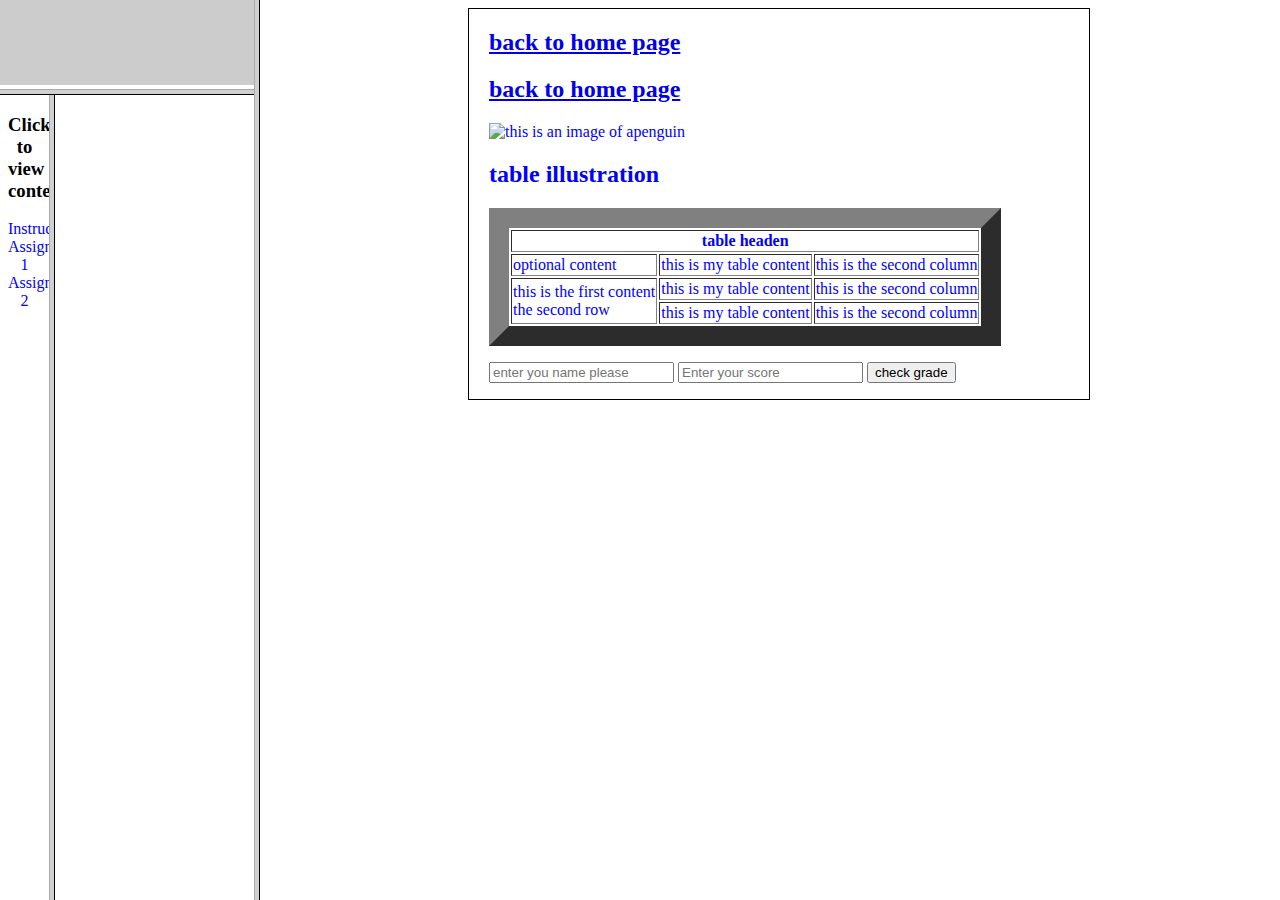
==== frame.html @ bace3b49 "Added files" ====
<!DOCTYPE html>
<html>
<head>
	<title></title>
</head>

   <!-- <frameset>
   	 <frame src="index.html">header</frame>
   </frameset> -->
   <frameset cols="20%, *">
   	  <frame src="index.html">left page</frame>
   	  <frame src="week3.html">main content</frame>
   </frameset>

</html>
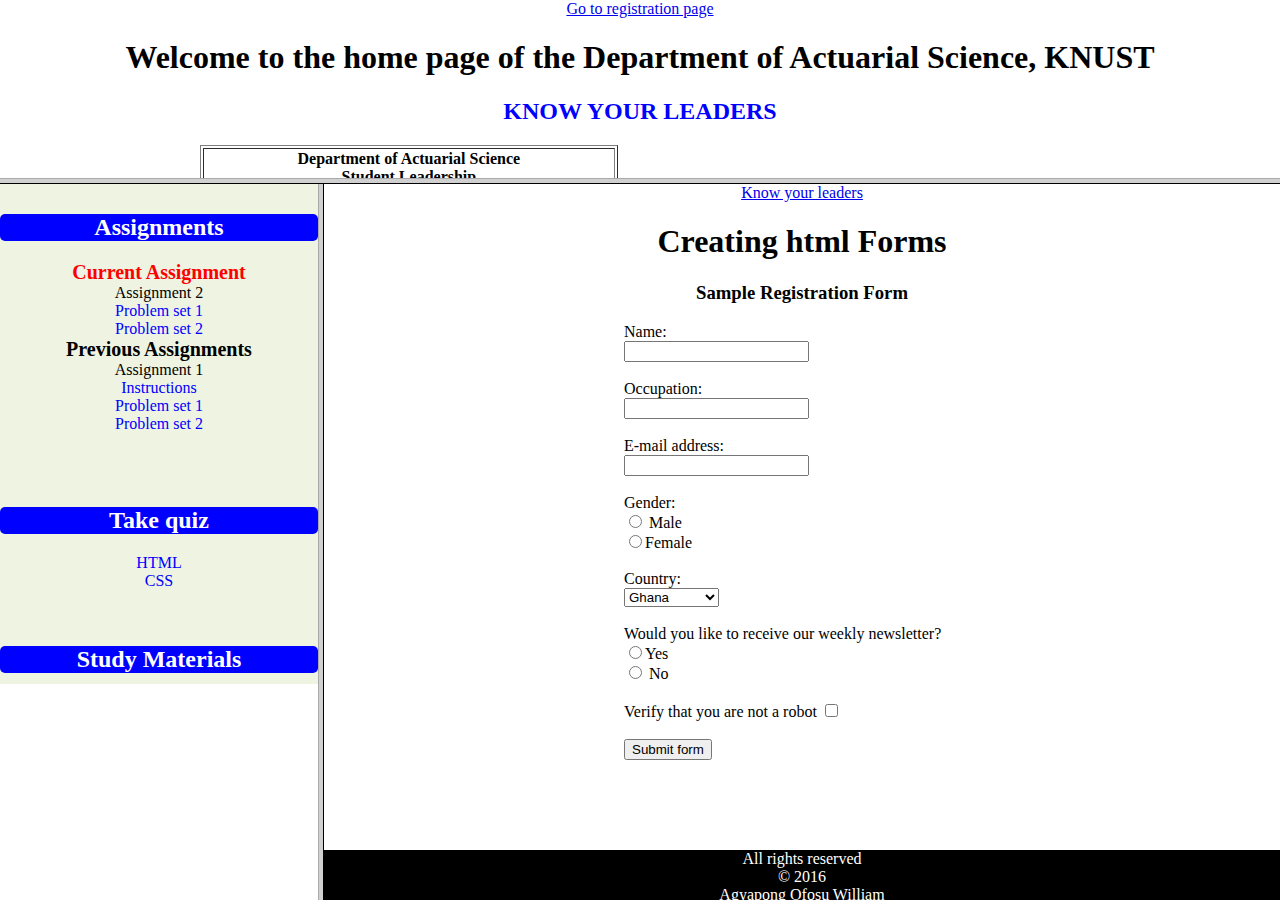
==== commit fbf6f916: "Updated files" ====
--- a/frame.html
+++ b/frame.html
@@ -4,12 +4,16 @@
 	<title></title>
 </head>
 
-   <!-- <frameset>
-   	 <frame src="index.html">header</frame>
-   </frameset> -->
-   <frameset cols="20%, *">
-   	  <frame src="index.html">left page</frame>
-   	  <frame src="week3.html">main content</frame>
-   </frameset>
+  <frameset rows="20%, *">
+  <frame src="assignment1.html" />
+
+  <frameset cols="25%, *">
+  	
+   <frame src="menu.html" />
+   <frame src="assignment2.html" name="others">
+  </frameset>
+  	
+
+  </frameset>
 
 </html>